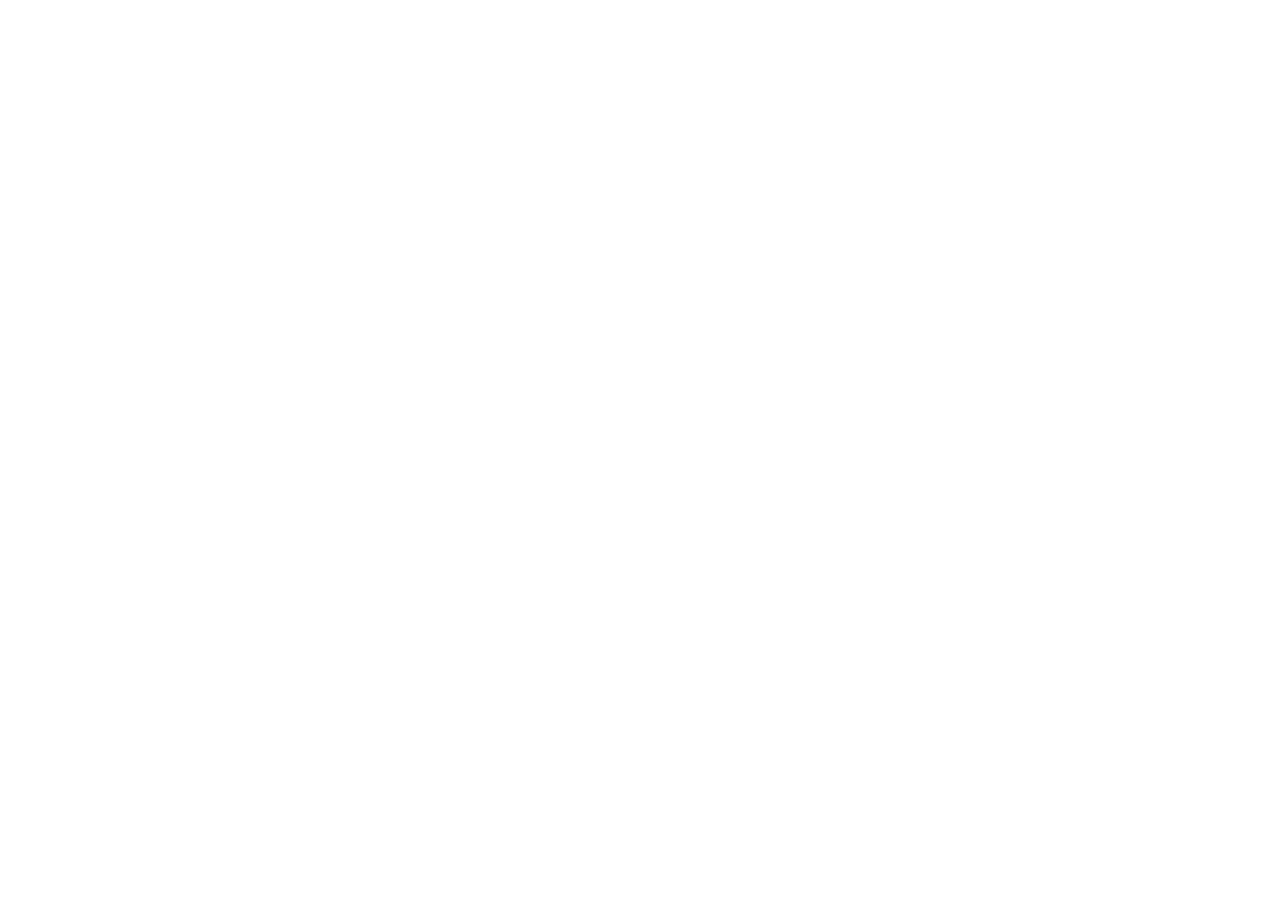
==== index.html @ 77110dc0 "create first" ====
<html lang="en">
<head>
    <meta charset="UTF-8">
    <meta name="viewport" content="width=device-width, initial-scale=1.0">
    <meta http-equiv="X-UA-Compatible" content="ie=edge">
    <title>Document</title>
</head>
<body>
    
</body>
</html>
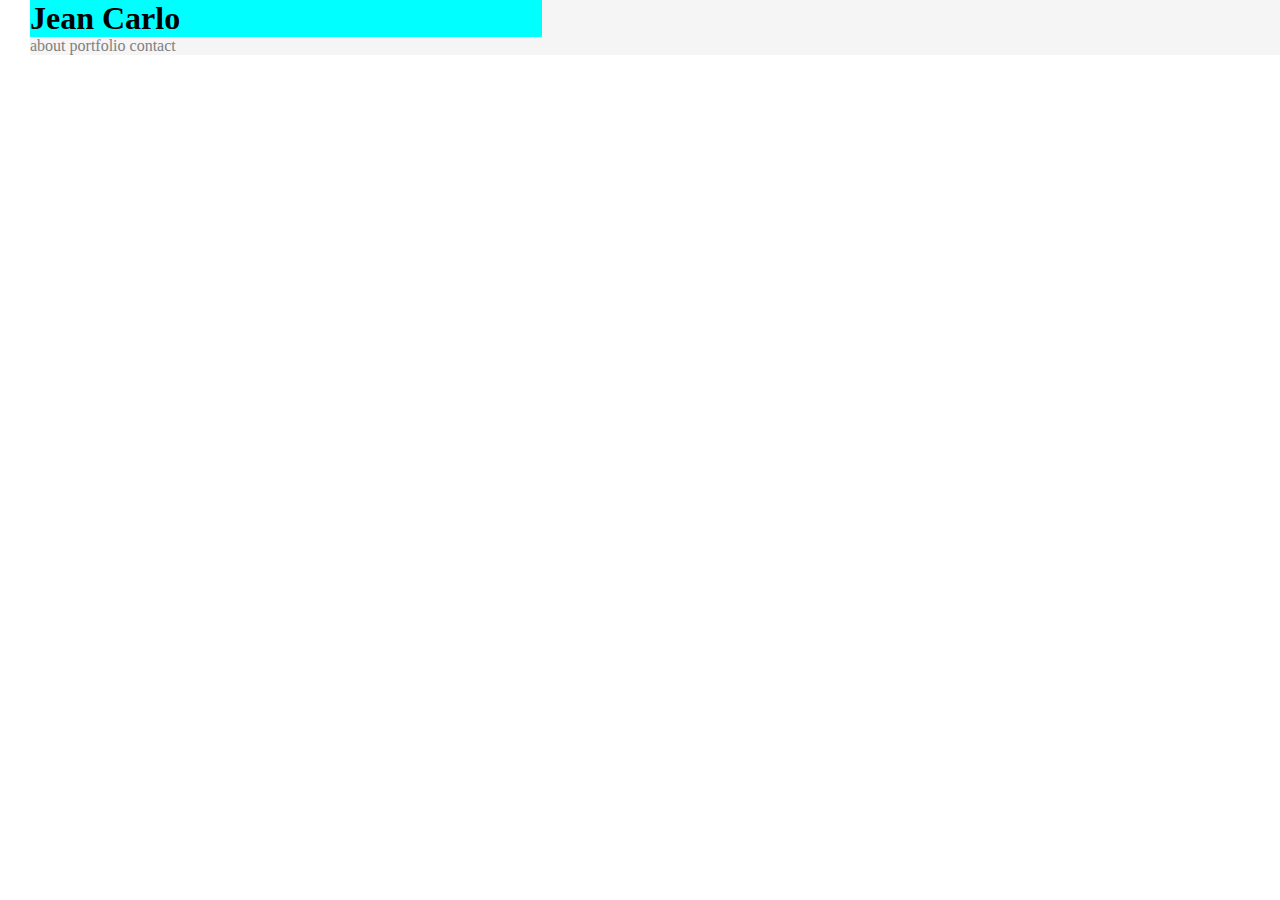
==== commit 602989c1: "header and nav part draft-1" ====
--- a/index.html
+++ b/index.html
@@ -3,9 +3,21 @@
     <meta charset="UTF-8">
     <meta name="viewport" content="width=device-width, initial-scale=1.0">
     <meta http-equiv="X-UA-Compatible" content="ie=edge">
-    <title>Document</title>
+    <link rel="stylesheet" type="text/css" href="assets/css/style.css">
+    <title>Jean Carlo Valderrama</title>
 </head>
 <body>
+    <header>
+        <nav>
+        <h1>Jean Carlo</h1> 
+            <ul>
+                <li>about</li>
+                <li>portfolio</li>
+                <li>contact</li>
+            </ul>
+        </nav>
+        </div>
+    </header>
     
 </body>
 </html>--- a/assets/css/style.css
+++ b/assets/css/style.css
@@ -0,0 +1,37 @@
+*{
+    box-sizing: border-box;
+    padding: 0;
+    margin: 0;
+
+}
+body{
+    background: white;
+}
+
+header{
+    padding: 20px;
+    background: whitesmoke;
+    color: gray;
+    padding: 0;
+    margin-left: 30;
+    position: fixed;
+    width: 100%;
+
+}
+
+h1{
+    color: black;
+    background-color: aqua;
+    width: 40%;
+   
+
+}
+
+nav{
+   
+}
+
+nav li {
+    display: inline-block;
+    
+}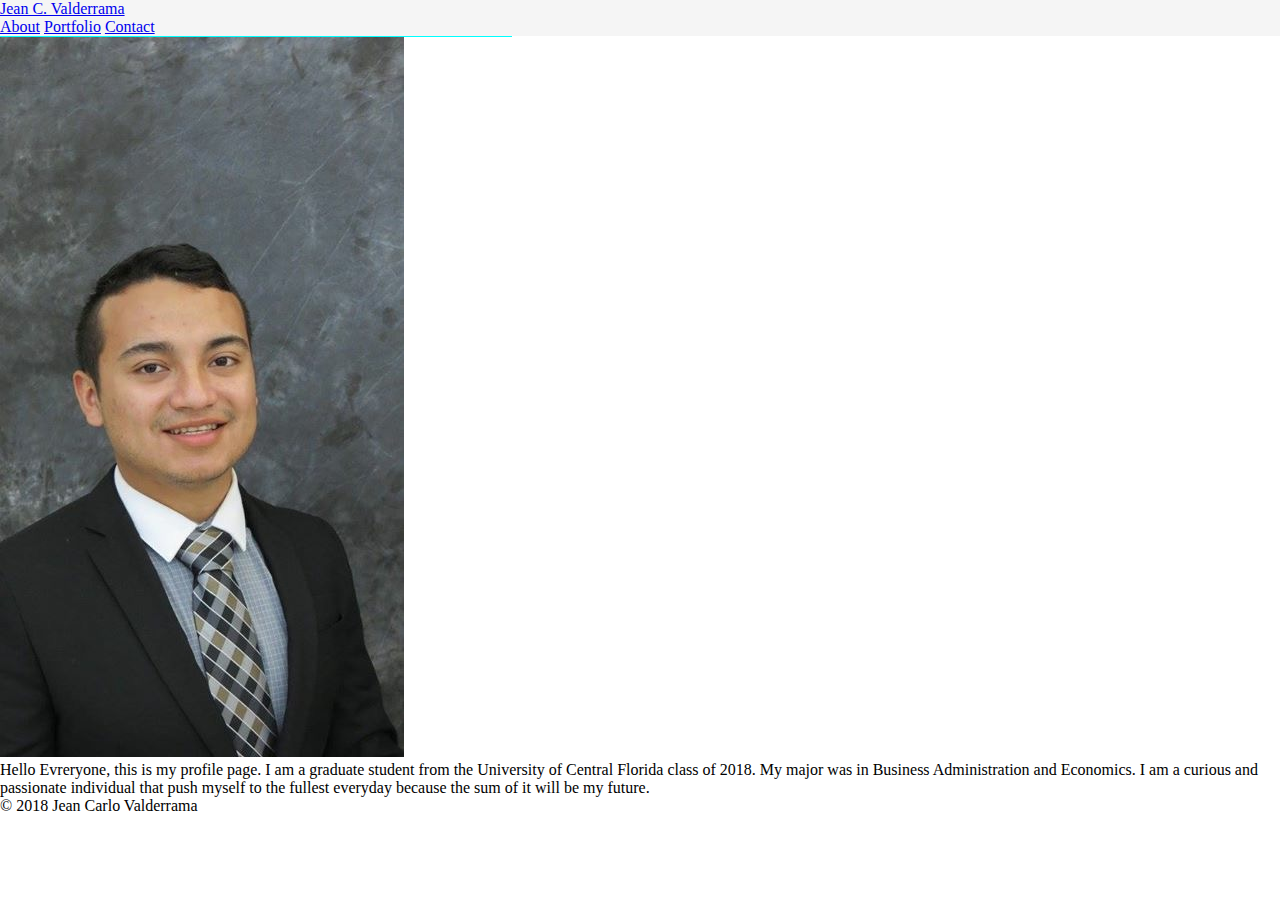
==== commit 4c6b01bf: "basic draft practice work" ====
--- a/index.html
+++ b/index.html
@@ -1,23 +1,44 @@
-<html lang="en">
+<!doctype html>
+<html lang="en-us">
+
 <head>
-    <meta charset="UTF-8">
-    <meta name="viewport" content="width=device-width, initial-scale=1.0">
-    <meta http-equiv="X-UA-Compatible" content="ie=edge">
-    <link rel="stylesheet" type="text/css" href="assets/css/style.css">
-    <title>Jean Carlo Valderrama</title>
+  <meta charset="UTF-8">
+  <title>Jean Carlo Valderrama</title>
+  <link rel="stylesheet" type="text/css" href="assets/css/style.css">
 </head>
+
 <body>
-    <header>
-        <nav>
-        <h1>Jean Carlo</h1> 
-            <ul>
-                <li>about</li>
-                <li>portfolio</li>
-                <li>contact</li>
-            </ul>
-        </nav>
-        </div>
-    </header>
-    
+
+  <header id="masthead">
+    <div class="container">
+      <a href="index.html" id="logo">Jean C. Valderrama</a>
+      <nav>
+        <a href="index.html">About</a>
+        <a href="portfolio.html">Portfolio</a>
+        <a href="contact.html">Contact</a>
+      </nav>
+    </div>
+  </header>
+
+  <div id="main-container" class="container">
+    <section class="main-section">
+      <h1>About Me</h1>
+
+      <img src="assets/profile images/IMG_8857.jpg" class="auth-image" alt="Jean C. Valderrama">
+
+      <p>Hello Evreryone, this is my profile page. I am a graduate student from the University of Central Florida class of 2018. My major was in Business Administration and Economics. I am a curious and passionate individual that push myself to the fullest everyday because the sum of it will be my future. </p>
+
+
+      
+    </section>
+
+  </div>
+
+  <footer>
+    <div class="container">
+     &copy; 2018 Jean Carlo Valderrama
+    </div>
+  </footer>
 </body>
-</html>+
+</html>
